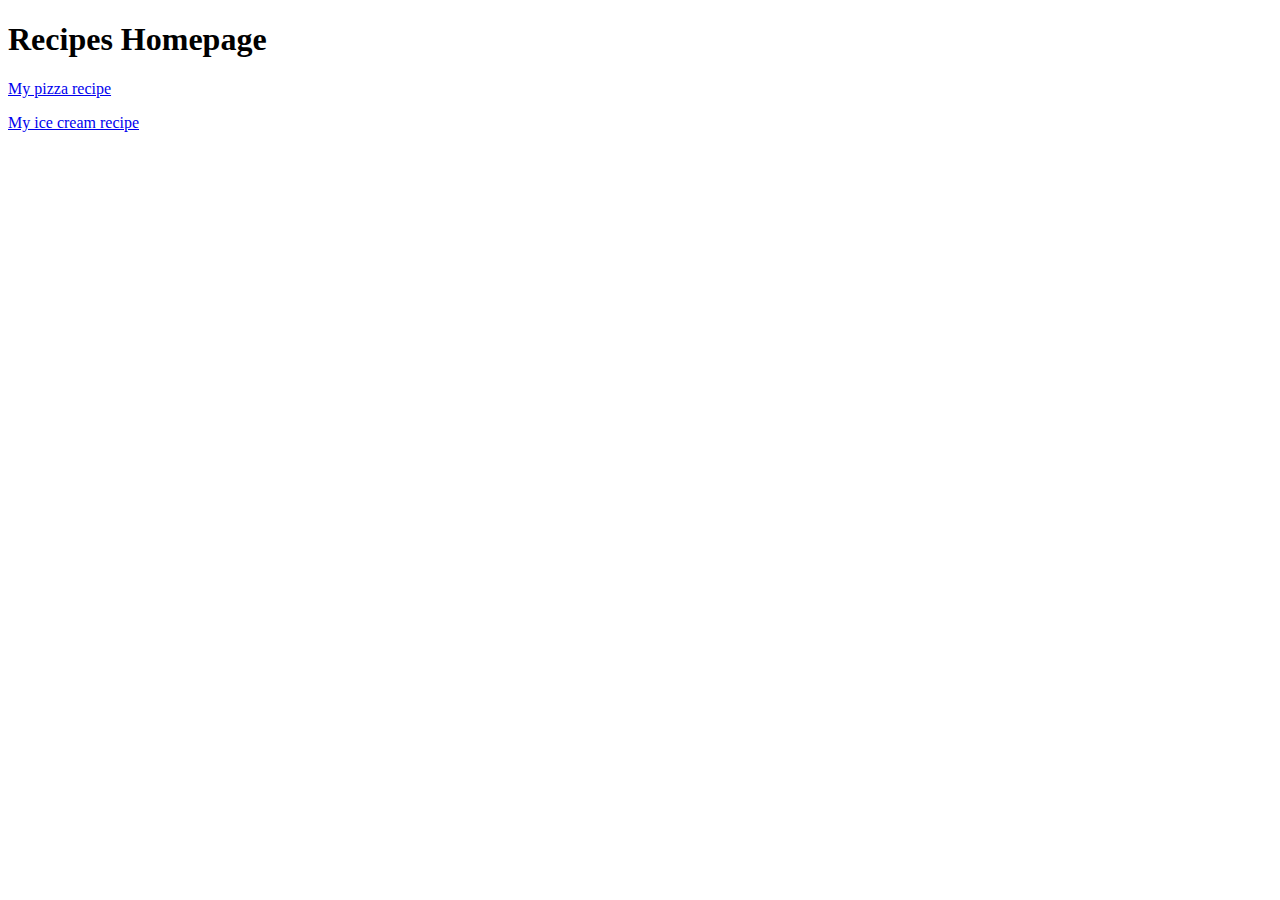
==== index.html @ f72ad2a1 "Added recipeshomepage directory which holds two directorys, images of recipes and recipes" ====
<!DOCTYPE html>
<html lang="en">

<head>
    <meta charset="UTF-8">
    <meta name="viewport" content="width=device-width, initial-scale=1.0">
    <title>Recipes HomePage</title>
</head>

<body>
    <h1>Recipes Homepage</h1>
    <p><a href="recipes/pizza.html" target="_blank" rel="noopener noreferrer">My pizza recipe</a></p>
    <p><a href="recipes/icecream.html" target="_blank">My ice cream recipe</a></p>
</body>

</html>
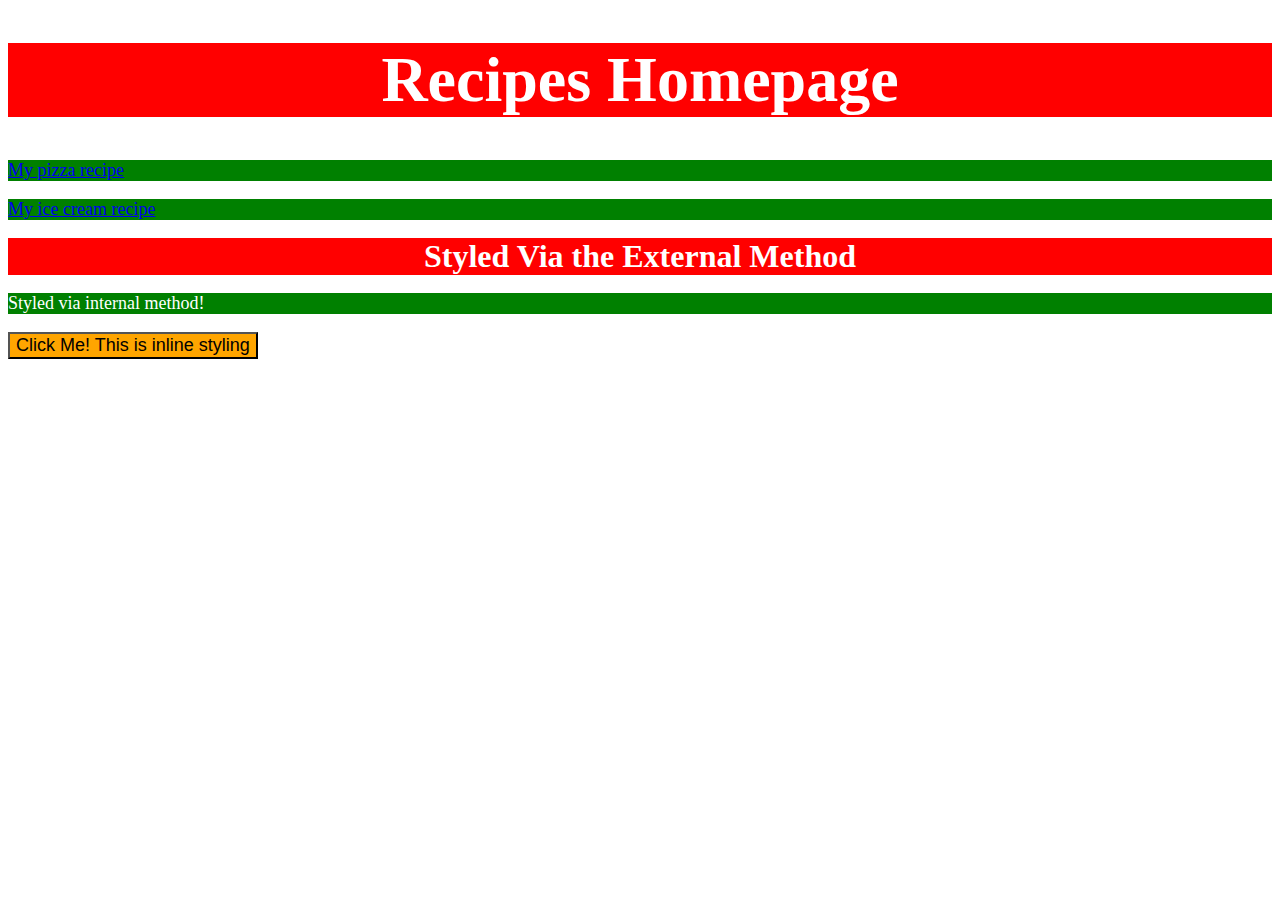
==== commit 1377f185: "Added and learned external, internal and inline styling" ====
--- a/index.html
+++ b/index.html
@@ -5,12 +5,26 @@
     <meta charset="UTF-8">
     <meta name="viewport" content="width=device-width, initial-scale=1.0">
     <title>Recipes HomePage</title>
+    <link rel="stylesheet" href="styles.css">
+    <style>
+        p {
+            color: white;
+            background-color: green;
+            font-size: 18px;
+        }
+    </style>
 </head>
 
 <body>
-    <h1>Recipes Homepage</h1>
+    <div>
+        <h1>Recipes Homepage</h1>
+    </div>
     <p><a href="recipes/pizza.html" target="_blank" rel="noopener noreferrer">My pizza recipe</a></p>
     <p><a href="recipes/icecream.html" target="_blank">My ice cream recipe</a></p>
+    <div>Styled Via the External Method</div>
+    <p>Styled via internal method!</p>
+    <button style="background-color: orange; font-size: 18px;">Click Me! This is inline
+        styling</button>
 </body>
 
 </html>--- a/styles.css
+++ b/styles.css
@@ -0,0 +1,9 @@
+/*styles.css  */
+div {
+    color: white;
+    background-color: red;
+    font-size: 32px;
+    text-align: center;
+    font-weight: bold;
+
+}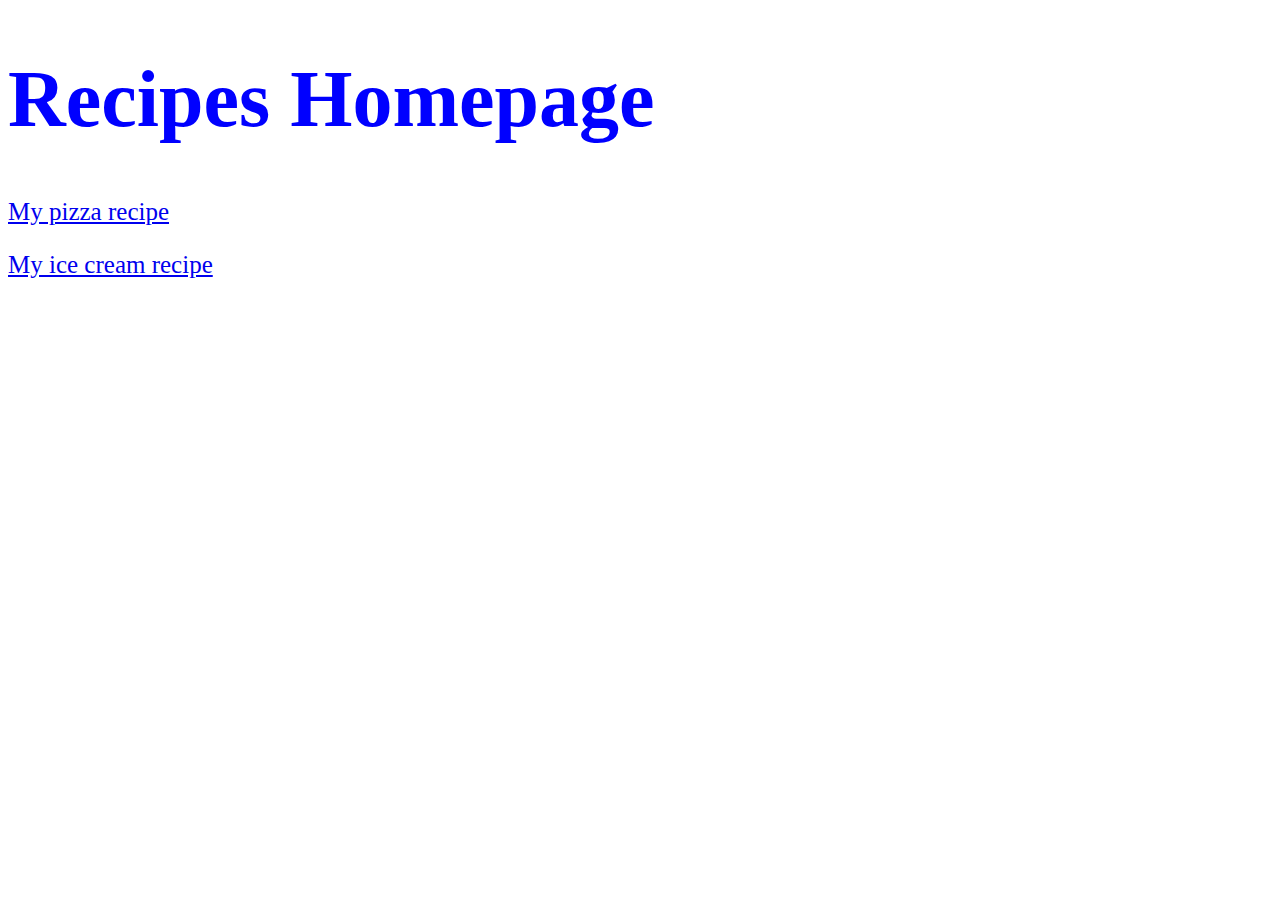
==== commit 5b99badf: "2nd version of recipes website" ====
--- a/index.html
+++ b/index.html
@@ -6,25 +6,15 @@
     <meta name="viewport" content="width=device-width, initial-scale=1.0">
     <title>Recipes HomePage</title>
     <link rel="stylesheet" href="styles.css">
-    <style>
-        p {
-            color: white;
-            background-color: green;
-            font-size: 18px;
-        }
-    </style>
 </head>
 
 <body>
     <div>
         <h1>Recipes Homepage</h1>
     </div>
-    <p><a href="recipes/pizza.html" target="_blank" rel="noopener noreferrer">My pizza recipe</a></p>
-    <p><a href="recipes/icecream.html" target="_blank">My ice cream recipe</a></p>
-    <div>Styled Via the External Method</div>
-    <p>Styled via internal method!</p>
-    <button style="background-color: orange; font-size: 18px;">Click Me! This is inline
-        styling</button>
+    <p class="recipe"><a href="recipes/pizza.html" target="_blank" rel="noopener noreferrer">My pizza recipe</a></p>
+    <p class="recipe"><a href="recipes/icecream.html" target="_blank" rel="noopener noreferrer">My ice cream recipe</a></p>
+
 </body>
 
 </html>--- a/styles.css
+++ b/styles.css
@@ -1,9 +1,18 @@
 /*styles.css  */
-div {
-    color: white;
-    background-color: red;
-    font-size: 32px;
-    text-align: center;
-    font-weight: bold;
+.recipe {
+    color: magenta;
+    font-size: 25px;
+}
 
+h1 {
+    color: blue;
+    font-size: 80px;
+}
+
+.headers {
+    font-size: 50px;
+}
+
+li {
+    font-size: 20px;
 }